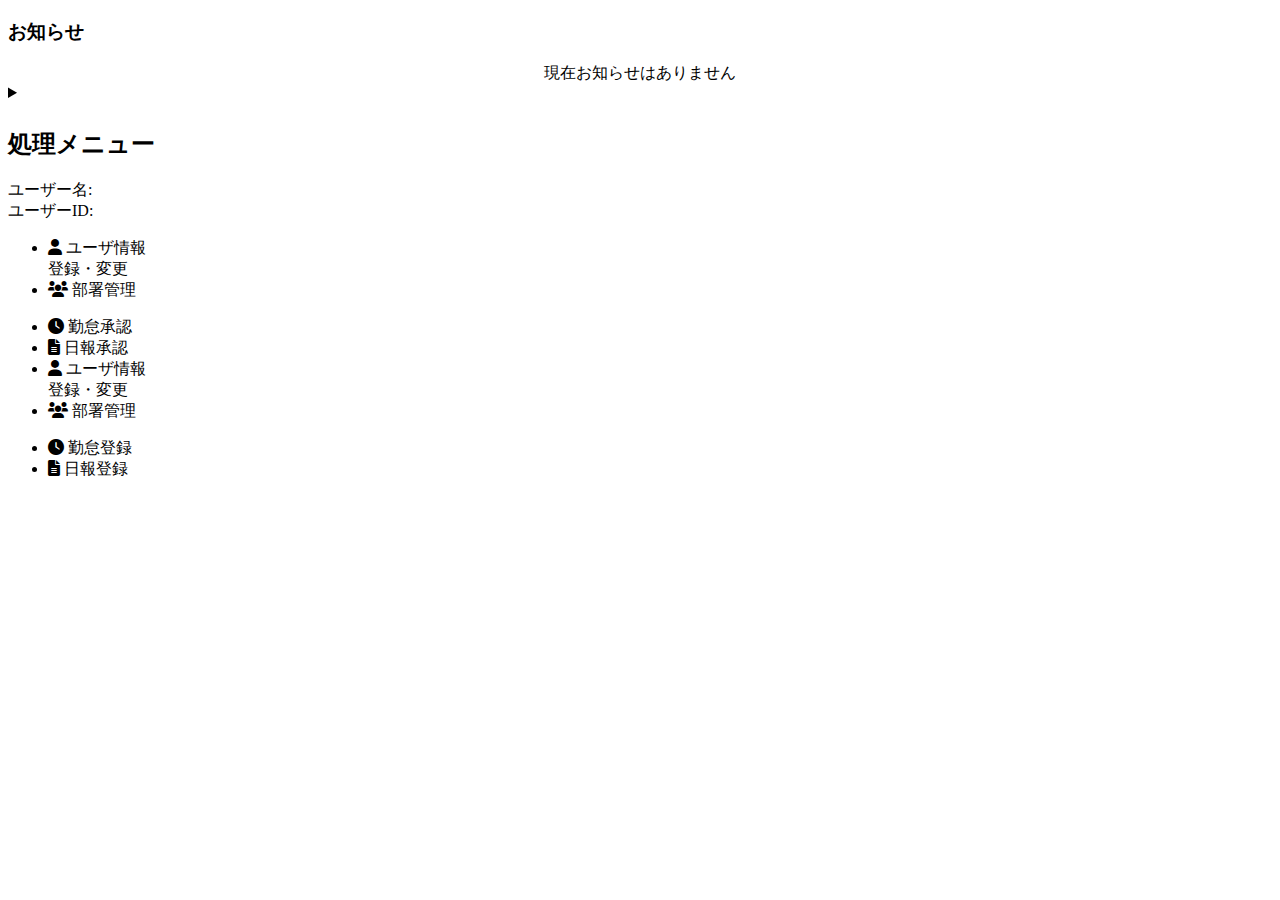
==== src/main/resources/templates/menu/index.html @ 9df563fc "fix　大塚　お知らせ表示のCSS修正、メール機能修正" ====
<!DOCTYPE html>
<html xmlns:th="http://www.thymeleaf.org">

<head>
	<meta charset="UTF-8" />
	<meta name="viewport" content="width=device-width, initial-scale=1.0">
	<title>処理メニュー | Analix社内管理システム</title>
	<link rel="stylesheet" href="/login/css/styles.css">
	<link rel="stylesheet" href="https://cdnjs.cloudflare.com/ajax/libs/font-awesome/6.0.0-beta3/css/all.min.css">
</head>

<body>
	<header th:replace="~{common/header :: header}"></header>

	<div class="container">
		<div class="notice-container">
			<h3>お知らせ</h3>
			<div th:if="${notifications.size() == 0}" style="text-align: center;">
				現在お知らせはありません
			</div>

			<div th:if="${role} == 'manager'" th:each="notification : ${notifications}">
				<details class="accordion-003">
					<summary th:text=" ${notification.notificationType} + '  ' + ${notification.content}"></summary>
					<span th:each="user, iterStat : ${notification.users}">
						<span th:text="${user.name} + ${iterStat.last ? '' : '、'}" class="name"></span>
					</span>
				</details>
			</div>

			<table th:if="${role} != 'manager'">
				<tbody>
					<tr th:each="notification : ${notifications}">
						<td th:text="${notification.createdAtFormatted}"></td>
						<td th:text="${notification.notificationType}" class="notiType"></td>
						<td>
							<a href="javascript:void(0);" class="notification-link"
								th:attr="data-type=${notification.content}, data-date=${#dates.format(notification.targetDate, 'yyyy-MM-dd')}"
								th:text="${notification.content}">
							</a>
						</td>
					</tr>
				</tbody>
			</table>
		</div>

		<div class="menu-container">
			<h2>処理メニュー</h2>

			<div class="info-container">
				<div class="info-item">ユーザー名: <span th:text="${loginUser.name}"></span></div>
				<div class="info-item">ユーザーID: <span th:text="${loginUser.id}"></span></div>
			</div>

			<!-- 管理者用のメニュー -->
			<div th:if="${role} == 'admin'">
				<ul>
					<li>
						<a th:href="@{/userManagement/manage}" class="card">
							<i class="fa-solid fa-user"></i>
							<span>ユーザ情報<br>登録・変更</br></span>
						</a>
					</li>
					<li>
						<a th:href="@{/department/manage}" class="card">
							<i class="fas fa-users"></i>
							<span>部署管理</span>
						</a>
					</li>

				</ul>
			</div>

			<!-- マネージャ用のメニュー -->
			<div th:if="${role} == 'manager'">

				<ul>
					<li>
						<a th:href="@{/attendance/record}" class="card">
							<i class="fa-solid fa-clock"></i>
							<span>勤怠承認</span>
						</a>
					</li>
					<li>
						<a th:href="@{/report/dailyReport}" class="card">
							<i class="fa-solid fa-file-alt"></i>
							<span>日報承認</span>
						</a>
					</li>
					<li>
						<a th:href="@{/userManagement/manage}" class="card">
							<i class="fa-solid fa-user"></i>
							<span>ユーザ情報<br>登録・変更</br></span>
						</a>
					</li>
					<li>
						<a th:href="@{/department/manage}" class="card">
							<i class="fas fa-users"></i>
							<span>部署管理</span>
						</a>
					</li>
				</ul>


			</div>

			<!-- UM・社員用のメニュー -->
			<div th:if="${role} == 'regular'">

				<ul>
					<li>
						<a th:href="@{/attendance/record}" class="card">
							<i class="fa-solid fa-clock"></i>
							<span>勤怠登録</span>
						</a>
					</li>
					<li>
						<a th:href="@{/report/dailyReport}" class="card">
							<i class="fa-solid fa-file-alt"></i>
							<span>日報登録</span>
						</a>
					</li>
				</ul>

			</div>


		</div>
	</div>
</body>

<script>
	/**
	 * プッシュ通知サブスクリプション登録設定
	 */
	// サービスワーカーの登録
	if ('serviceWorker' in navigator) {
		// サービスワーカーのスクリプトを登録
		navigator.serviceWorker.register('/login/js/service-worker.js')
			.then(function (registration) {
				// 登録成功時にスコープをログに表示
				console.log('ServiceWorker registration successful with scope: ', registration.scope);
				// プッシュ通知の初期化
				initializePush(registration);
			})
			.catch(function (error) {
				// 登録失敗時にエラーをログに表示
				console.error('ServiceWorker registration failed: ', error);
			});
	}

	// プッシュ通知の初期化処理
	function initializePush(registration) {
		// ブラウザがPushManagerに対応しているか確認
		if ('PushManager' in window) {
			// 既存のプッシュ通知のサブスクリプションを取得
			registration.pushManager.getSubscription()
				.then(function (subscription) {
					if (subscription === null) {
						// サブスクリプションがない場合、新たにサブスクリプションを作成
						registerPushSubscription(registration);
					} else {
						// 既にサブスクリプションが存在する場合
						console.log('既にサブスクリプション登録情報があります。');
					}
				})
				.catch(function (err) {
					// サブスクリプション取得エラー時の処理
					console.error('Error during getSubscription(): ', err);
				});
		} else {
			// PushManagerが利用できない場合のエラーログ
			console.error('ブラウザがPushManagerに対応していません。');
		}
	}

	// 新しいプッシュ通知サブスクリプションを作成
	function registerPushSubscription(registration) {
		const PUBLIC_VAPID_KEY = '[[${publicVapidKey}]]'; // 公開鍵（VAPID Key）
		// VAPIDキーをUint8Array形式に変換
		const applicationServerKey = urlBase64ToUint8Array(PUBLIC_VAPID_KEY);

		// サブスクリプションの作成
		registration.pushManager.subscribe({
			userVisibleOnly: true, // ユーザーに通知が見えるようにする
			applicationServerKey: applicationServerKey
		})
			.then(function (subscription) {
				// サブスクリプション成功時のログ
				console.log('User is subscribed.');
				// サーバにサブスクリプションを送信
				sendSubscriptionToServer(subscription);
			})
			.catch(function (err) {
				// サブスクリプション失敗時のエラーログ
				console.error('Failed to subscribe: ', err);
			});
	}

	// サーバーサイドから埋め込まれた`loginUser.id`を取得
	var userId = /*[[${loginUser.id}]]*/ '';

	// サーバーにサブスクリプション情報を送信
	function sendSubscriptionToServer(subscription) {
		fetch('/login/subscribe', {
			method: 'POST', // HTTPメソッドはPOSTを使用
			headers: {
				'Content-Type': 'application/json' // リクエストヘッダーにJSON形式を指定
			},
			// サブスクリプションデータをサーバに送信
			body: JSON.stringify({
				userId: userId,
				endpoint: subscription.endpoint,
				keys: {
					p256dh: arrayBufferToBase64(subscription.getKey('p256dh')),
					auth: arrayBufferToBase64(subscription.getKey('auth'))
				}
			})
		})
			.then(response => {
				if (!response.ok) {
					// レスポンスがOKでない場合にエラーをスロー
					throw new Error('Network response was not ok.');
				}
				// サブスクリプションの送信成功時のログ
				console.log('Subscription sent to server.');
			})
			.catch(error => {
				// サブスクリプション送信失敗時のエラーログ
				console.error('Failed to send subscription to server: ', error);
			});
	}

	// Base64URL形式の文字列をUint8Arrayに変換
	function urlBase64ToUint8Array(base64String) {
		const padding = '='.repeat((4 - base64String.length % 4) % 4); // 必要なパディングを追加
		const base64 = (base64String + padding).replace(/\-/g, '+').replace(/\_/g, '/'); // Base64URLエンコーディングを修正
		const rawData = window.atob(base64); // base64をデコード
		const outputArray = new Uint8Array(rawData.length); // Uint8Arrayを作成
		for (let i = 0; i < rawData.length; ++i) {
			outputArray[i] = rawData.charCodeAt(i); // デコードしたデータをバイト配列に変換
		}
		return outputArray;
	}

	// ArrayBufferをBase64に変換
	function arrayBufferToBase64(buffer) {
		let binary = '';
		const bytes = new Uint8Array(buffer); // バイト配列を作成
		const len = bytes.byteLength;
		for (let i = 0; i < len; i++) {
			binary += String.fromCharCode(bytes[i]); // バイナリ文字列に変換
		}
		return window.btoa(binary); // Base64エンコードを実行
	}

	/*
	* お知らせコンテナ関連
	*/


	document.querySelectorAll('.notification-link').forEach(function (link) {
		link.addEventListener('click', function (event) {
			event.preventDefault();  // デフォルトのリンク動作を無効化

			const content = link.getAttribute('data-type');
			const targetDate = new Date(link.getAttribute('data-date'));

			// 年と月を取得
			const year = targetDate.getFullYear();
			const month = targetDate.getMonth() + 1;
			const date = targetDate.getDate();

			const reportDate = year + '-' + month + '-' + date;

			if (content.includes('勤怠')) {
				// POST リクエストを送信
				const form = document.createElement('form');
				form.method = 'POST';
				form.action = '/login/attendance/record?display';

				const yearInput = document.createElement('input');
				yearInput.type = 'hidden';
				yearInput.name = 'year';
				yearInput.value = year;
				form.appendChild(yearInput);

				const monthInput = document.createElement('input');
				monthInput.type = 'hidden';
				monthInput.name = 'month';
				monthInput.value = month;
				form.appendChild(monthInput);

				document.body.appendChild(form);
				form.submit();
			} else if (content.includes('日報')) {
				// POST リクエストを送信
				const form = document.createElement('form');
				form.method = 'POST';
				form.action = '/login/report/dailyReport?display';

				const targetDateInput = document.createElement('input');
				targetDateInput.type = 'hidden';
				targetDateInput.name = 'selectDate';
				targetDateInput.value = reportDate;
				form.appendChild(targetDateInput);

				document.body.appendChild(form);
				form.submit();

			} else {
				console.log('Unknown notification type:', notificationType);
			}
		});
	});

	// 通知種類CSS適用
	document.addEventListener('DOMContentLoaded', function () {
		document.querySelectorAll('tr').forEach(function (row) {
			const notiTypeElement = row.querySelector('.notiType');
			const contentElement = row.querySelector('.notification-link');

			const notiType = notiTypeElement ? notiTypeElement.textContent.trim() : '';
			const content = contentElement ? contentElement.textContent.trim() : '';
			notiTypeElement.classList.add('box2');

			if (notiType.includes('未提出')) {
				className = 'noti-unsubmitted';
			} else if (content.includes('承認')) {
				className = 'noti-approval';
			} else if (content.includes('却下')) {
				className = 'noti-rejection';
			}

			// クラスを notiTypeに適用
			if (className) {
				notiTypeElement.classList.add(className);
			}
		});
	});



</script>



</html>
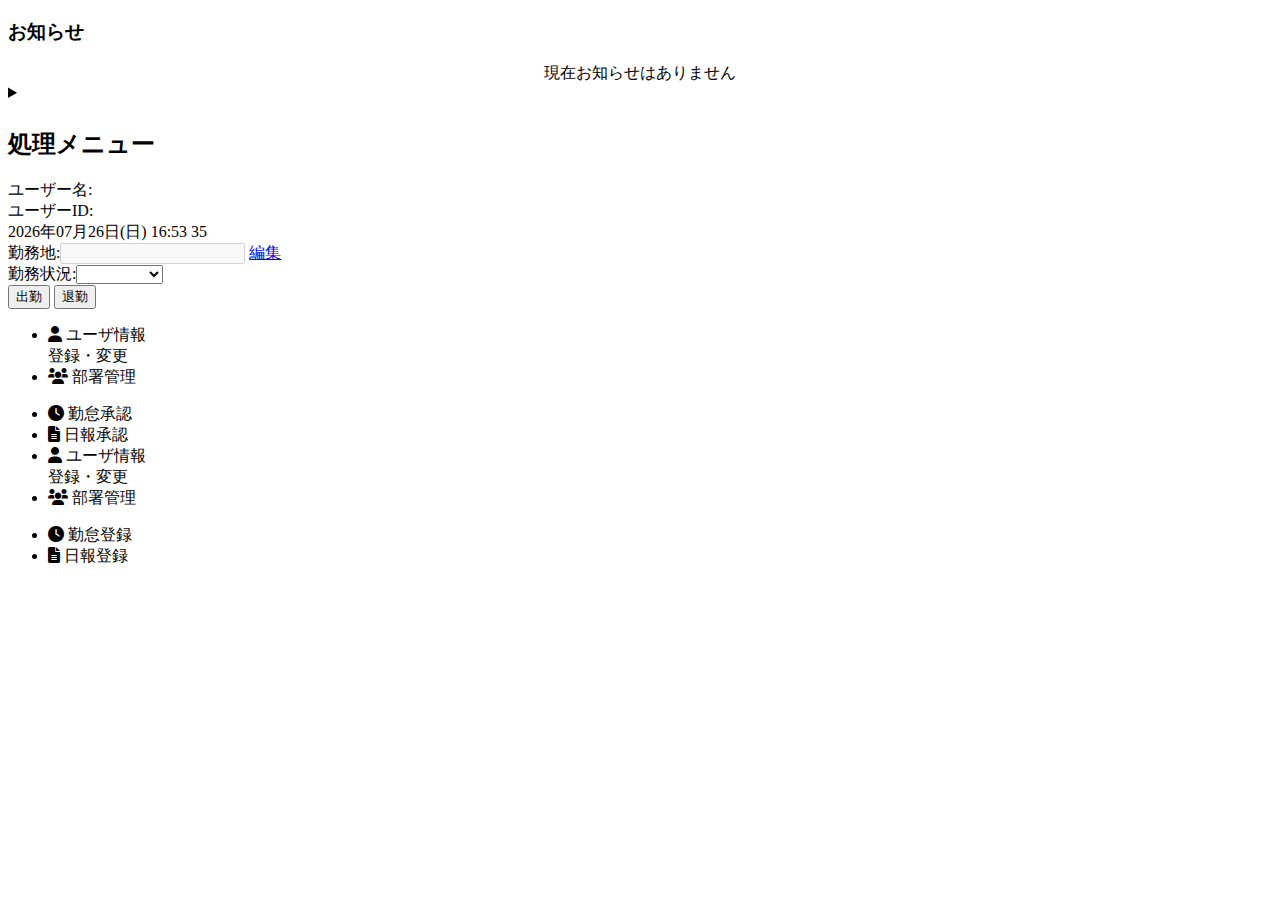
==== commit 013836d8: "add 大塚　打刻機能追加、ユーザー管理画面の社員画面を作成" ====
--- a/src/main/resources/templates/menu/index.html
+++ b/src/main/resources/templates/menu/index.html
@@ -47,10 +47,68 @@
 		<div class="menu-container">
 			<h2>処理メニュー</h2>
 
-			<div class="info-container">
+			<div class="info-menuContainer">
 				<div class="info-item">ユーザー名: <span th:text="${loginUser.name}"></span></div>
 				<div class="info-item">ユーザーID: <span th:text="${loginUser.id}"></span></div>
 			</div>
+
+			<form th:action="@{/menu/index}" method="post">
+				<div class="menu-attendanceContainer">
+					<span th:if="${message}" th:text="${message}"></span>
+
+					<div class="current-time" id="current-time">
+						<!-- 現在日時が入る -->
+					</div>
+					<div class="location">勤務地:<input type="text" id="workPlace" name="workPlace"
+							th:field="*{loginUser.workPlace}" disabled> <a href="/login/userManagement/manage">編集</a>
+					</div>
+					<div class="status">
+						<div class="working-status">勤務状況:<select th:name="status" class="form-control">
+							<option value="" hidden> </option>
+									<option value="0" th:selected="${status == 0}">
+										通常出勤
+									</option>
+									<option value="1" th:selected="${status == 1}">
+										休日
+									</option>
+									<option value="2" th:selected="${status == 2}">
+										祝日
+									</option>
+									<option value="3" th:selected="${status == 3}">
+										遅刻
+									</option>
+									<option value="4" th:selected="${status == 4}">
+										有給
+									</option>
+									<option value="5" th:selected="${status == 5}">
+										欠勤
+									</option>
+									<option value="6" th:selected="${status == 6}">
+										早退
+									</option>
+									<option value="7" th:selected="${status == 7}">
+										時間外勤務
+									</option>
+									<option value="8" th:selected="${status == 8}">
+										振替出勤
+									</option>
+									<option value="9" th:selected="${status == 9}">
+										振替休日
+									</option>
+									<option value="10" th:selected="${status == 10}">
+										代替出勤
+									</option>
+									<option value="11" th:selected="${status == 11}">
+										代替休日
+									</option>
+						</select></div>
+						<div class="status-buttons">
+							<button type="submit" class="button" id="start" name="start">出勤</button>
+							<button type="submit" class="button" id="finish" name="end">退勤</button>
+						</div>
+					</div>
+				</div>
+			</form>
 
 			<!-- 管理者用のメニュー -->
 			<div th:if="${role} == 'admin'">
@@ -339,6 +397,32 @@
 		});
 	});
 
+	function updateCurrentTime() {
+		const now = new Date();
+
+		// 年、月、日、曜日、時、分、秒を取得
+		const year = now.getFullYear();
+		const month = String(now.getMonth() + 1).padStart(2, '0'); // 0始まりなので+1
+		const day = String(now.getDate()).padStart(2, '0');
+		const weekday = ['日', '月', '火', '水', '木', '金', '土'][now.getDay()]; // 曜日を取得
+		const hours = String(now.getHours()).padStart(2, '0');
+		const minutes = String(now.getMinutes()).padStart(2, '0');
+		const seconds = String(now.getSeconds()).padStart(2, '0');
+
+		// 表示するフォーマットを設定
+		const formattedDate = `${year}年${month}月${day}日(${weekday})`;
+		const formattedTime = `${hours}:${minutes} ${seconds}`;
+
+		// HTMLに表示
+		document.getElementById('current-time').innerText = `${formattedDate} ${formattedTime}`;
+	}
+
+	// ページが読み込まれたときに現在時刻を更新
+	document.addEventListener('DOMContentLoaded', updateCurrentTime);
+
+	// 1秒ごとに時刻を更新
+	setInterval(updateCurrentTime, 1000);
+
 
 
 </script>
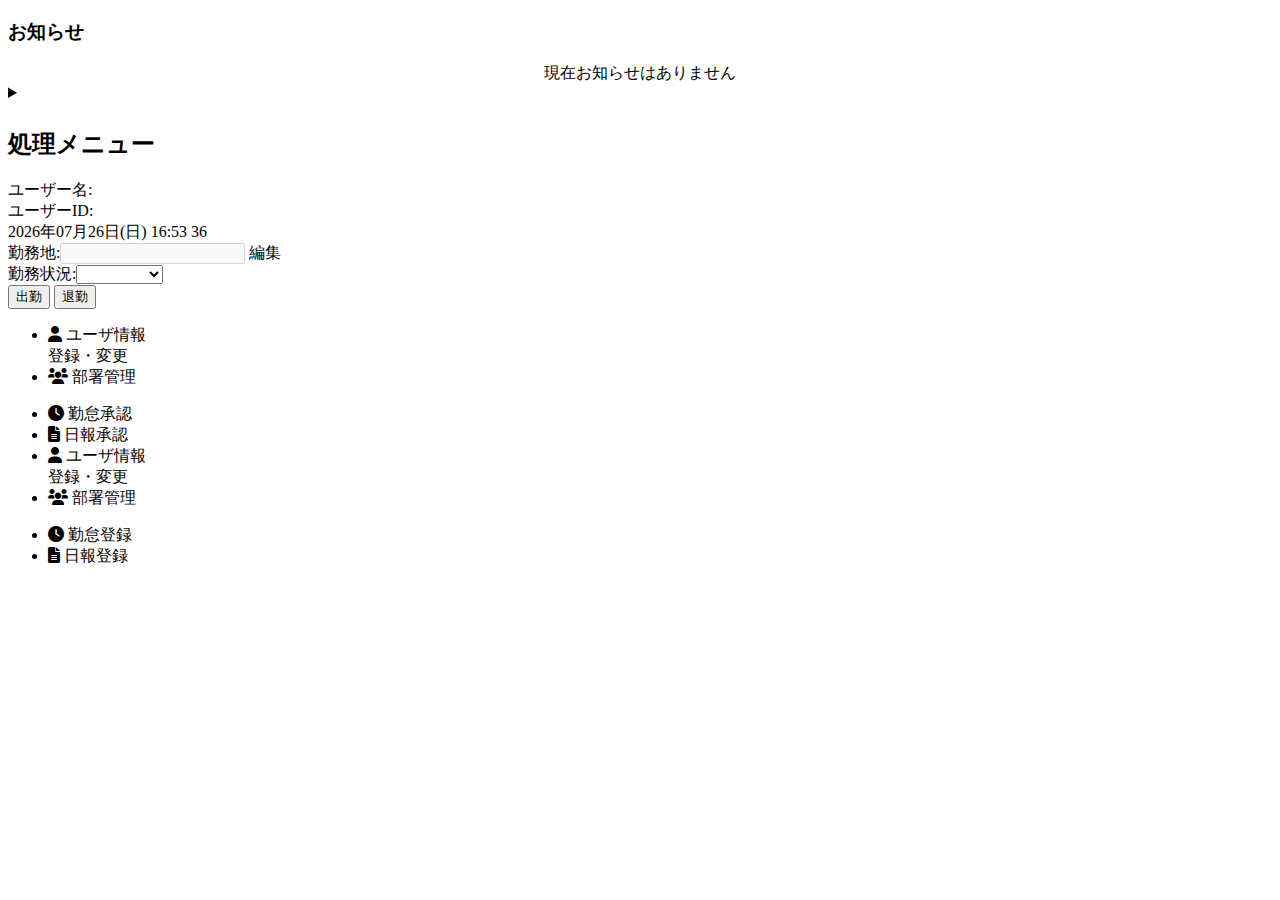
==== commit 92131c6c: "fix 大塚　ユーザ管理画面のボタンの活性非活性機能修正" ====
--- a/src/main/resources/templates/menu/index.html
+++ b/src/main/resources/templates/menu/index.html
@@ -60,7 +60,7 @@
 						<!-- 現在日時が入る -->
 					</div>
 					<div class="location">勤務地:<input type="text" id="workPlace" name="workPlace"
-							th:field="*{loginUser.workPlace}" disabled> <a href="/login/userManagement/manage">編集</a>
+							th:field="*{loginUser.workPlace}" disabled> <a th:href="@{/userManagement/manage/{name}(name=${loginUser.name})}">編集</a>
 					</div>
 					<div class="status">
 						<div class="working-status">勤務状況:<select th:name="status" class="form-control">
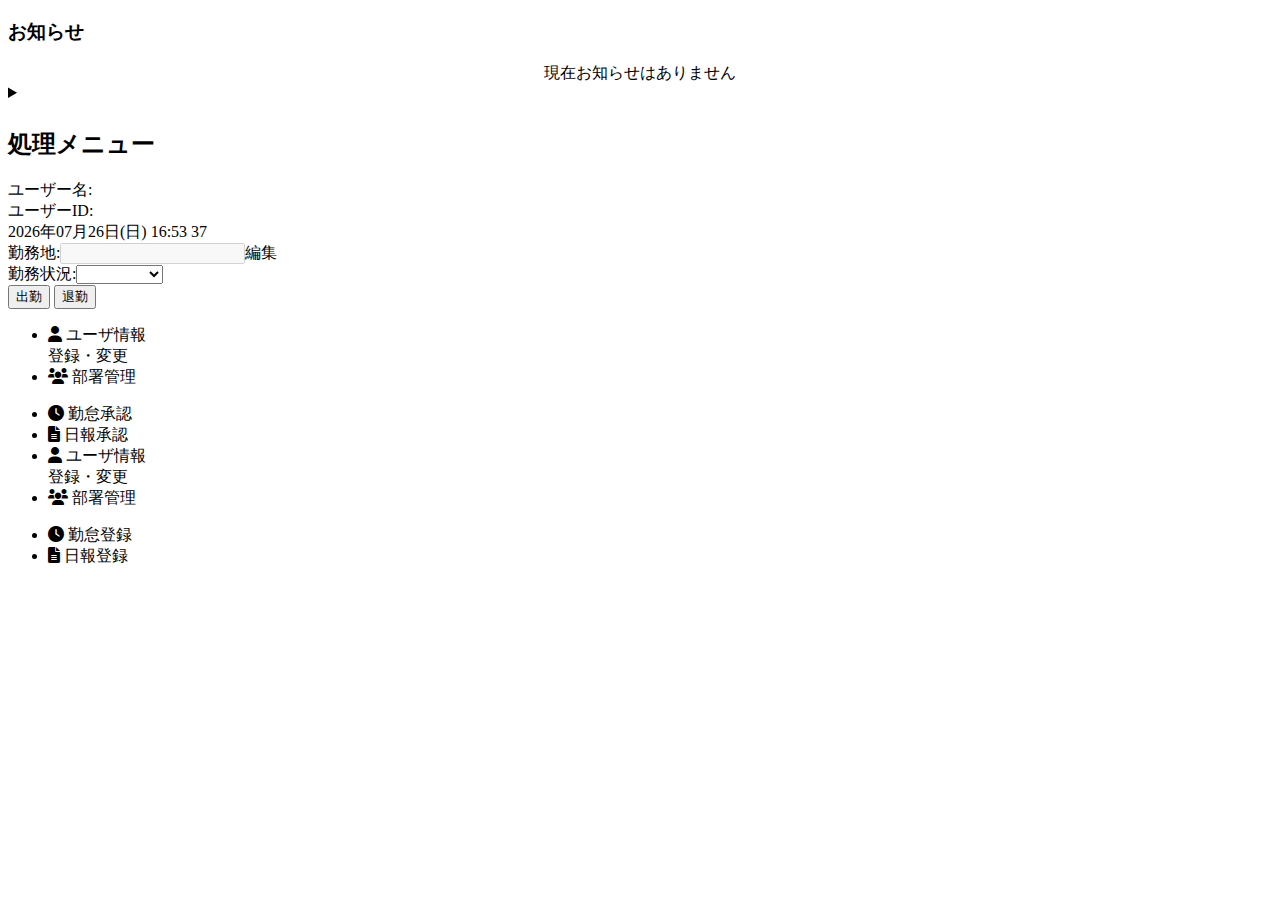
==== commit 5c541945: "fix 大塚　同姓同名でも登録、更新、検索ができるように修正" ====
--- a/src/main/resources/templates/menu/index.html
+++ b/src/main/resources/templates/menu/index.html
@@ -60,48 +60,51 @@
 						<!-- 現在日時が入る -->
 					</div>
 					<div class="location">勤務地:<input type="text" id="workPlace" name="workPlace"
-							th:field="*{loginUser.workPlace}" disabled> <a th:href="@{/userManagement/manage/{name}(name=${loginUser.name})}">編集</a>
+							th:field="*{loginUser.workPlace}" disabled><a
+							th:href="@{/userManagement/manage/{id}/{name}(id=${loginUser.id}, name=${loginUser.name})}">編集</a>
+
+
 					</div>
 					<div class="status">
 						<div class="working-status">勤務状況:<select th:name="status" class="form-control">
-							<option value="" hidden> </option>
-									<option value="0" th:selected="${status == 0}">
-										通常出勤
-									</option>
-									<option value="1" th:selected="${status == 1}">
-										休日
-									</option>
-									<option value="2" th:selected="${status == 2}">
-										祝日
-									</option>
-									<option value="3" th:selected="${status == 3}">
-										遅刻
-									</option>
-									<option value="4" th:selected="${status == 4}">
-										有給
-									</option>
-									<option value="5" th:selected="${status == 5}">
-										欠勤
-									</option>
-									<option value="6" th:selected="${status == 6}">
-										早退
-									</option>
-									<option value="7" th:selected="${status == 7}">
-										時間外勤務
-									</option>
-									<option value="8" th:selected="${status == 8}">
-										振替出勤
-									</option>
-									<option value="9" th:selected="${status == 9}">
-										振替休日
-									</option>
-									<option value="10" th:selected="${status == 10}">
-										代替出勤
-									</option>
-									<option value="11" th:selected="${status == 11}">
-										代替休日
-									</option>
-						</select></div>
+								<option value="" hidden> </option>
+								<option value="0" th:selected="${status == 0}">
+									通常出勤
+								</option>
+								<option value="1" th:selected="${status == 1}">
+									休日
+								</option>
+								<option value="2" th:selected="${status == 2}">
+									祝日
+								</option>
+								<option value="3" th:selected="${status == 3}">
+									遅刻
+								</option>
+								<option value="4" th:selected="${status == 4}">
+									有給
+								</option>
+								<option value="5" th:selected="${status == 5}">
+									欠勤
+								</option>
+								<option value="6" th:selected="${status == 6}">
+									早退
+								</option>
+								<option value="7" th:selected="${status == 7}">
+									時間外勤務
+								</option>
+								<option value="8" th:selected="${status == 8}">
+									振替出勤
+								</option>
+								<option value="9" th:selected="${status == 9}">
+									振替休日
+								</option>
+								<option value="10" th:selected="${status == 10}">
+									代替出勤
+								</option>
+								<option value="11" th:selected="${status == 11}">
+									代替休日
+								</option>
+							</select></div>
 						<div class="status-buttons">
 							<button type="submit" class="button" id="start" name="start">出勤</button>
 							<button type="submit" class="button" id="finish" name="end">退勤</button>
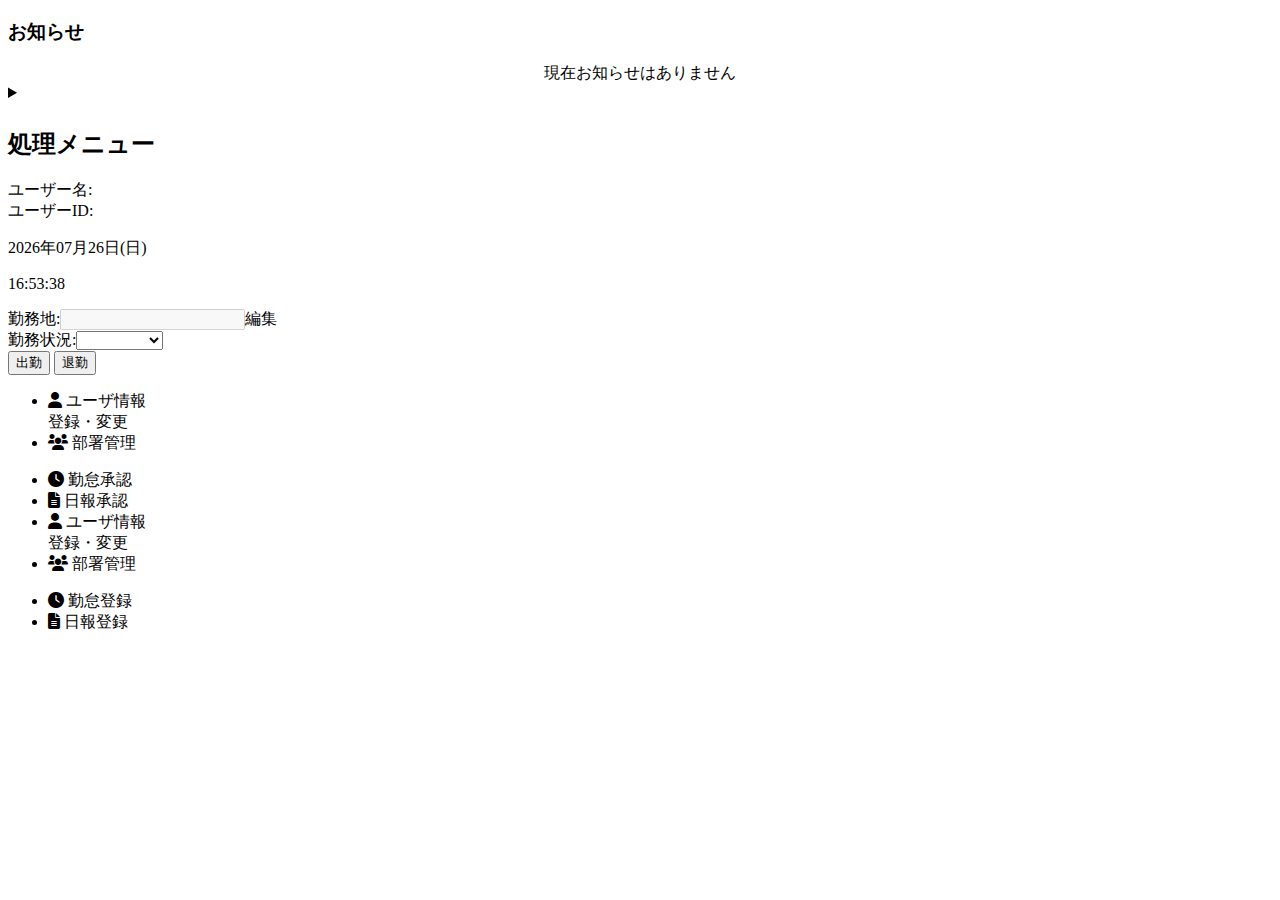
==== commit 1ba60c0b: "fix 大塚　勤怠登録画面-出勤合計時間を表示させる機能追加、入力チェックの条件を修正" ====
--- a/src/main/resources/templates/menu/index.html
+++ b/src/main/resources/templates/menu/index.html
@@ -56,58 +56,60 @@
 				<div class="menu-attendanceContainer">
 					<span th:if="${message}" th:text="${message}"></span>
 
-					<div class="current-time" id="current-time">
-						<!-- 現在日時が入る -->
+					<div class="time">
+						<p class="clock-date"></p>
+						<p class="clock-time"></p>
 					</div>
+
 					<div class="location">勤務地:<input type="text" id="workPlace" name="workPlace"
 							th:field="*{loginUser.workPlace}" disabled><a
 							th:href="@{/userManagement/manage/{id}/{name}(id=${loginUser.id}, name=${loginUser.name})}">編集</a>
-
-
 					</div>
-					<div class="status">
-						<div class="working-status">勤務状況:<select th:name="status" class="form-control">
-								<option value="" hidden> </option>
-								<option value="0" th:selected="${status == 0}">
-									通常出勤
-								</option>
-								<option value="1" th:selected="${status == 1}">
-									休日
-								</option>
-								<option value="2" th:selected="${status == 2}">
-									祝日
-								</option>
-								<option value="3" th:selected="${status == 3}">
-									遅刻
-								</option>
-								<option value="4" th:selected="${status == 4}">
-									有給
-								</option>
-								<option value="5" th:selected="${status == 5}">
-									欠勤
-								</option>
-								<option value="6" th:selected="${status == 6}">
-									早退
-								</option>
-								<option value="7" th:selected="${status == 7}">
-									時間外勤務
-								</option>
-								<option value="8" th:selected="${status == 8}">
-									振替出勤
-								</option>
-								<option value="9" th:selected="${status == 9}">
-									振替休日
-								</option>
-								<option value="10" th:selected="${status == 10}">
-									代替出勤
-								</option>
-								<option value="11" th:selected="${status == 11}">
-									代替休日
-								</option>
-							</select></div>
-						<div class="status-buttons">
-							<button type="submit" class="button" id="start" name="start">出勤</button>
-							<button type="submit" class="button" id="finish" name="end">退勤</button>
+					<div class="menu-attendance">
+						<div class="status">
+							<div class="working-status">勤務状況:<select th:name="status" class="form-control">
+									<option value="" hidden> </option>
+									<option value="0" th:selected="${status == 0}">
+										通常出勤
+									</option>
+									<option value="1" th:selected="${status == 1}">
+										休日
+									</option>
+									<option value="2" th:selected="${status == 2}">
+										祝日
+									</option>
+									<option value="3" th:selected="${status == 3}">
+										遅刻
+									</option>
+									<option value="4" th:selected="${status == 4}">
+										有給
+									</option>
+									<option value="5" th:selected="${status == 5}">
+										欠勤
+									</option>
+									<option value="6" th:selected="${status == 6}">
+										早退
+									</option>
+									<option value="7" th:selected="${status == 7}">
+										時間外勤務
+									</option>
+									<option value="8" th:selected="${status == 8}">
+										振替出勤
+									</option>
+									<option value="9" th:selected="${status == 9}">
+										振替休日
+									</option>
+									<option value="10" th:selected="${status == 10}">
+										代替出勤
+									</option>
+									<option value="11" th:selected="${status == 11}">
+										代替休日
+									</option>
+								</select></div>
+							<div class="status-buttons">
+								<button type="submit" class="button" id="start" name="start">出勤</button>
+								<button type="submit" class="button" id="finish" name="end">退勤</button>
+							</div>
 						</div>
 					</div>
 				</div>
@@ -412,12 +414,13 @@
 		const minutes = String(now.getMinutes()).padStart(2, '0');
 		const seconds = String(now.getSeconds()).padStart(2, '0');
 
-		// 表示するフォーマットを設定
+		/// 表示するフォーマットを設定
 		const formattedDate = `${year}年${month}月${day}日(${weekday})`;
-		const formattedTime = `${hours}:${minutes} ${seconds}`;
+		const formattedTime = `${hours}:${minutes}:${seconds}`;
 
 		// HTMLに表示
-		document.getElementById('current-time').innerText = `${formattedDate} ${formattedTime}`;
+		document.querySelector(".clock-date").innerText = formattedDate;
+		document.querySelector(".clock-time").innerText = formattedTime;
 	}
 
 	// ページが読み込まれたときに現在時刻を更新
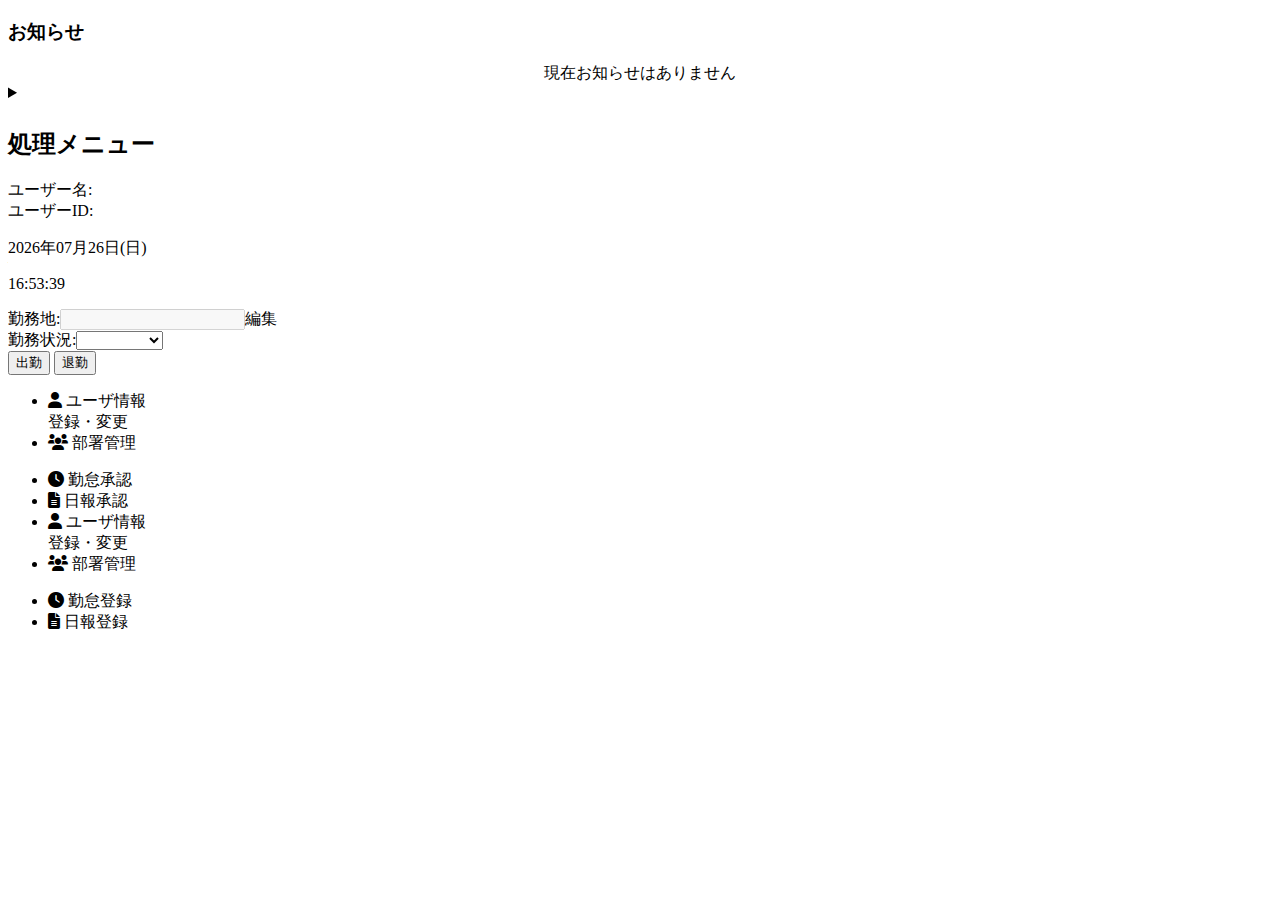
==== commit 5eb98b8f: "fix ダークモード実装、CSSの修正" ====
--- a/src/main/resources/templates/menu/index.html
+++ b/src/main/resources/templates/menu/index.html
@@ -7,6 +7,7 @@
 	<title>処理メニュー | Analix社内管理システム</title>
 	<link rel="stylesheet" href="/login/css/styles.css">
 	<link rel="stylesheet" href="https://cdnjs.cloudflare.com/ajax/libs/font-awesome/6.0.0-beta3/css/all.min.css">
+	<script src="/login/js/header.js"></script>
 </head>
 
 <body>
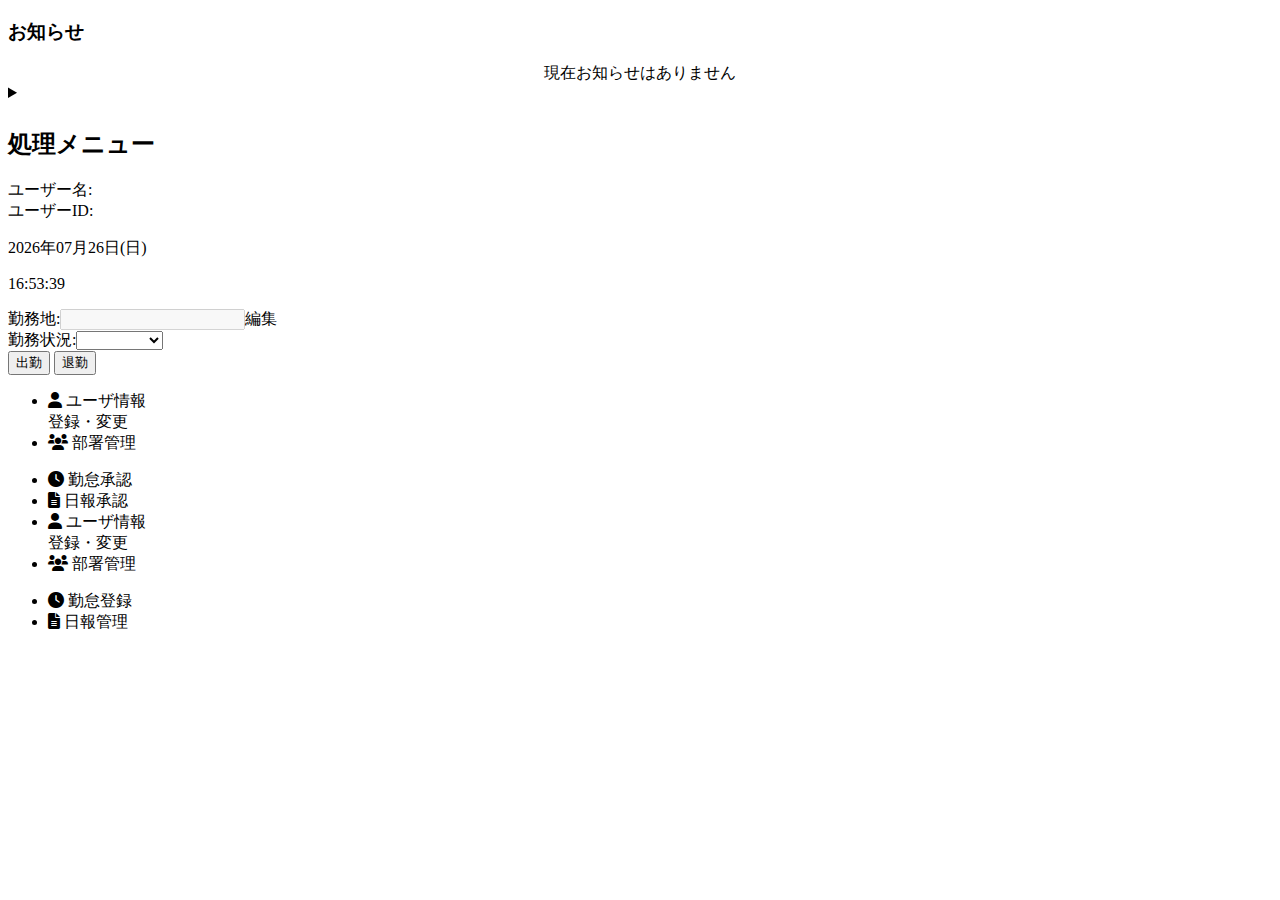
==== commit 330aa6af: "add 大塚　日報一覧画面、日報登録内容追加" ====
--- a/src/main/resources/templates/menu/index.html
+++ b/src/main/resources/templates/menu/index.html
@@ -179,9 +179,9 @@
 						</a>
 					</li>
 					<li>
-						<a th:href="@{/report/dailyReport}" class="card">
+						<a th:href="@{/menu/report}" class="card">
 							<i class="fa-solid fa-file-alt"></i>
-							<span>日報登録</span>
+							<span>日報管理</span>
 						</a>
 					</li>
 				</ul>
